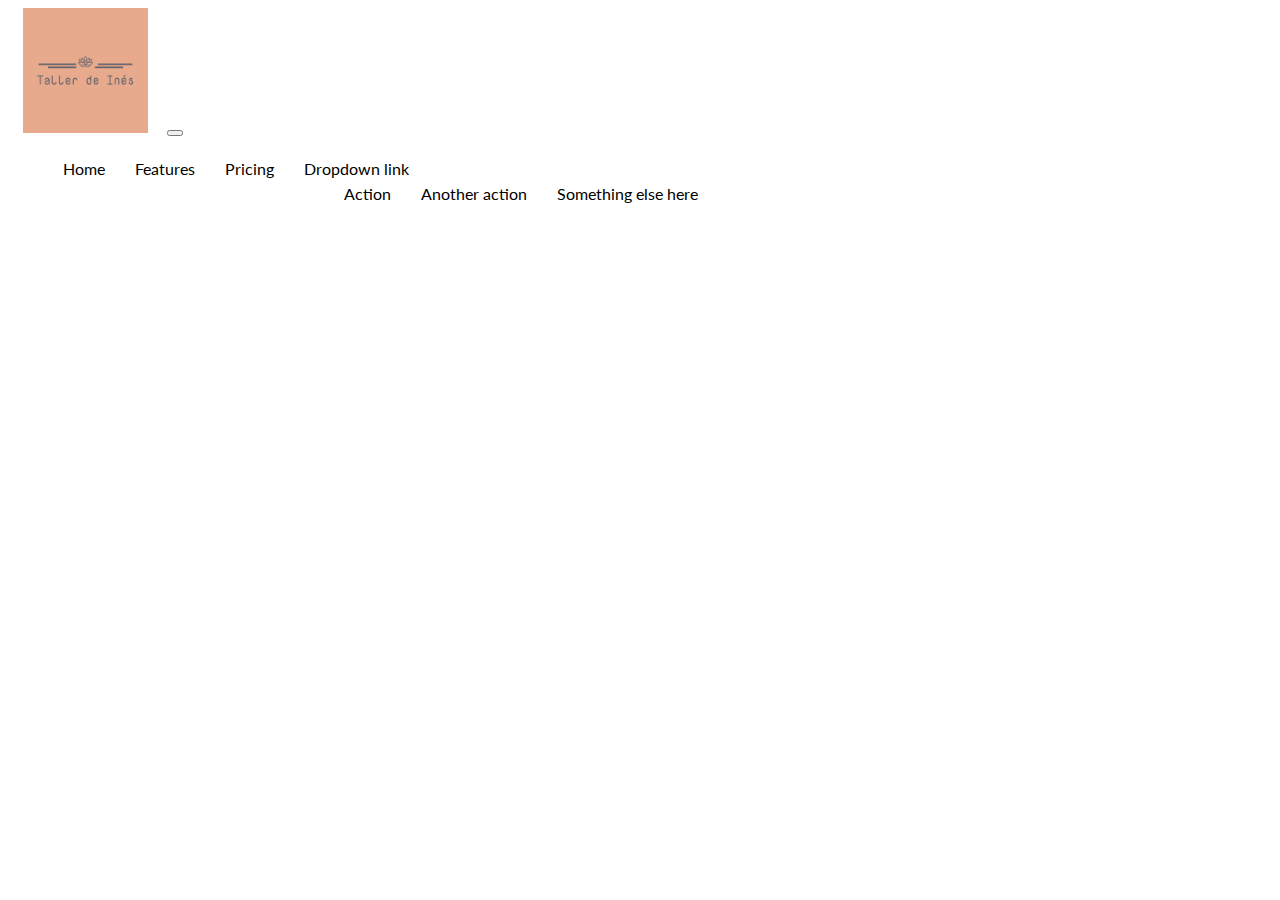
==== Nueva carpeta/index.html @ d44d2d5a "primer commit" ====
<!DOCTYPE html>
<html lang="en">

<head>
  <meta charset="UTF-8">
  <meta http-equiv="X-UA-Compatible" content="IE=edge">
  <meta name="viewport" content="width=device-width, initial-scale=1.0">
  <link href="https://cdn.jsdelivr.net/npm/bootstrap@5.2.0/dist/css/bootstrap.min.css" rel="stylesheet" integrity="sha384-gH2yIJqKdNHPEq0n4Mqa/HGKIhSkIHeL5AyhkYV8i59U5AR6csBvApHHNl/vI1Bx" crossorigin="anonymous">
  <link rel="stylesheet" href="./style.css">
  <title>Trabajo Integrador || Gugler</title>
</head>

<body>
  <!-- Encabezado -->
  <header class="encabezado bg-light">
      <nav class="navbar navbar-expand-lg bg-light">
        <div class="container-fluid">
          <a class="navbar-brand" href="./index.html"><img src="./imagenes/logo2.jpeg" height="125" width="125" alt="logo"></a>
          <button class="navbar-toggler" type="button" data-bs-toggle="collapse" data-bs-target="#navbarNavDropdown" aria-controls="navbarNavDropdown" aria-expanded="false" aria-label="Toggle navigation">
            <span class="navbar-toggler-icon"></span>
          </button>
          <div class="collapse navbar-collapse" id="navbarNavDropdown">
            <ul class="navbar-nav">
              <li class="nav-item">
                <a class="nav-link active" aria-current="page" href="#">Home</a>
              </li>
              <li class="nav-item">
                <a class="nav-link" href="#">Features</a>
              </li>
              <li class="nav-item">
                <a class="nav-link" href="#">Pricing</a>
              </li>
              <li class="nav-item dropdown">
                <a class="nav-link dropdown-toggle" href="#" role="button" data-bs-toggle="dropdown" aria-expanded="false">
                  Dropdown link
                </a>
                <ul class="dropdown-menu">
                  <li><a class="dropdown-item" href="#">Action</a></li>
                  <li><a class="dropdown-item" href="#">Another action</a></li>
                  <li><a class="dropdown-item" href="#">Something else here</a></li>
                </ul>
              </li>
            </ul>
          </div>
        </div>
      </nav>
      
    </div>

  </header>

  <!--Barra navegadora-->

  <!-- Carousel 
  <div id="carouselExampleCaptions" class="carousel slide" data-bs-ride="false">
    <div class="carousel-indicators">
      <button type="button" data-bs-target="#carouselExampleCaptions" data-bs-slide-to="0" class="active"
        aria-current="true" aria-label="Slide 1"></button>
      <button type="button" data-bs-target="#carouselExampleCaptions" data-bs-slide-to="1"
        aria-label="Slide 2"></button>
      <button type="button" data-bs-target="#carouselExampleCaptions" data-bs-slide-to="2"
        aria-label="Slide 3"></button>
    </div>
    <div class="carousel-inner">
      <div class="carousel-item active">
        <img src="./imagenes/carousel1.jpg" class="d-block w-100" alt="...">
        <div class="carousel-caption d-none d-md-block">
          <h5>First slide label</h5>
          <p>Some representative placeholder content for the first slide.</p>
        </div>
      </div>
      <div class="carousel-item">
        <img src="./imagenes/carousel2.jpg" class="d-block w-100" alt="...">
        <div class="carousel-caption d-none d-md-block">
          <h5>Second slide label</h5>
          <p>Some representative placeholder content for the second slide.</p>
        </div>
      </div>
      <div class="carousel-item">
        <img src="./imagenes/carousel3.jpg" class="d-block w-100" alt="...">
        <div class="carousel-caption d-none d-md-block">
          <h5>Third slide label</h5>
          <p>Some representative placeholder content for the third slide.</p>
        </div>
      </div>
    </div>
    <button class="carousel-control-prev" type="button" data-bs-target="#carouselExampleCaptions" data-bs-slide="prev">
      <span class="carousel-control-prev-icon" aria-hidden="true"></span>
      <span class="visually-hidden">Previous</span>
    </button>
    <button class="carousel-control-next" type="button" data-bs-target="#carouselExampleCaptions" data-bs-slide="next">
      <span class="carousel-control-next-icon" aria-hidden="true"></span>
      <span class="visually-hidden">Next</span>
    </button>
  </div>-->



  <!-- Pie de página 
  <footer>
    <div class="navbar pie">
      <div class="container flex">
        <nav>
          <ul>
            <li><a href="./comocomprar">Como comprar</a></li>
            <li><a href="facebook">Facebook</a></li>
            <li><a href="instagram">Instagram</a></li>
          </ul>
        </nav>
      </div>
    </div>
  </footer>-->
  
  <script src="https://cdn.jsdelivr.net/npm/bootstrap@5.2.0/dist/js/bootstrap.bundle.min.js" integrity="sha384-A3rJD856KowSb7dwlZdYEkO39Gagi7vIsF0jrRAoQmDKKtQBHUuLZ9AsSv4jD4Xa" crossorigin="anonymous"></script>
</body>
</html>
---- Nueva carpeta/style.css ----
@import url('https://fonts.googleapis.com/css2?family=Lato:wght@100;900&display=swap');;

:root{
    --primary-color: rgb(207, 235, 218); 
    --light-color: #f4f4f4;
    --dark-color: #333;
  
    /* --secondary-color: #1c3fa8;
    
    
    --success-color: #5cb85c;
    --error-color: #d9534f;
    */
}


body{
    font-family: 'Lato', sans-serif;
    color: var(--dark-color);
    line-height: 1.6;
}
ul{
    list-style: none;
}

a{
    text-decoration: none;
    color:var(--dark-color);
}
/*Encabezado*/
.encabezado{
    background-color:var(--primary-color);
    height: 100px;
    
}

.logo img{
    background-color: #f4f4f4;
    border-radius: 15px;
    float: left;

}


/* Navbar */
.navbar{
    display: inline;
    height: 70px;
    padding: auto;
    
}
.navbar ul{
    display: flex;
}
.navbar a{
    color: var(--dark-color);
    padding: 10px;
    margin: 0 5px;
}
.navbar a:hover{
    border-bottom: 2px var(--dark-color) solid;
}
.navbar .flex{
    justify-content: space-between;
}

/*Footer*/

.pie{
    background-color: var(--primary-color);
    justify-items: flex-end;
}

.pie a:hover{
    border: none;
}
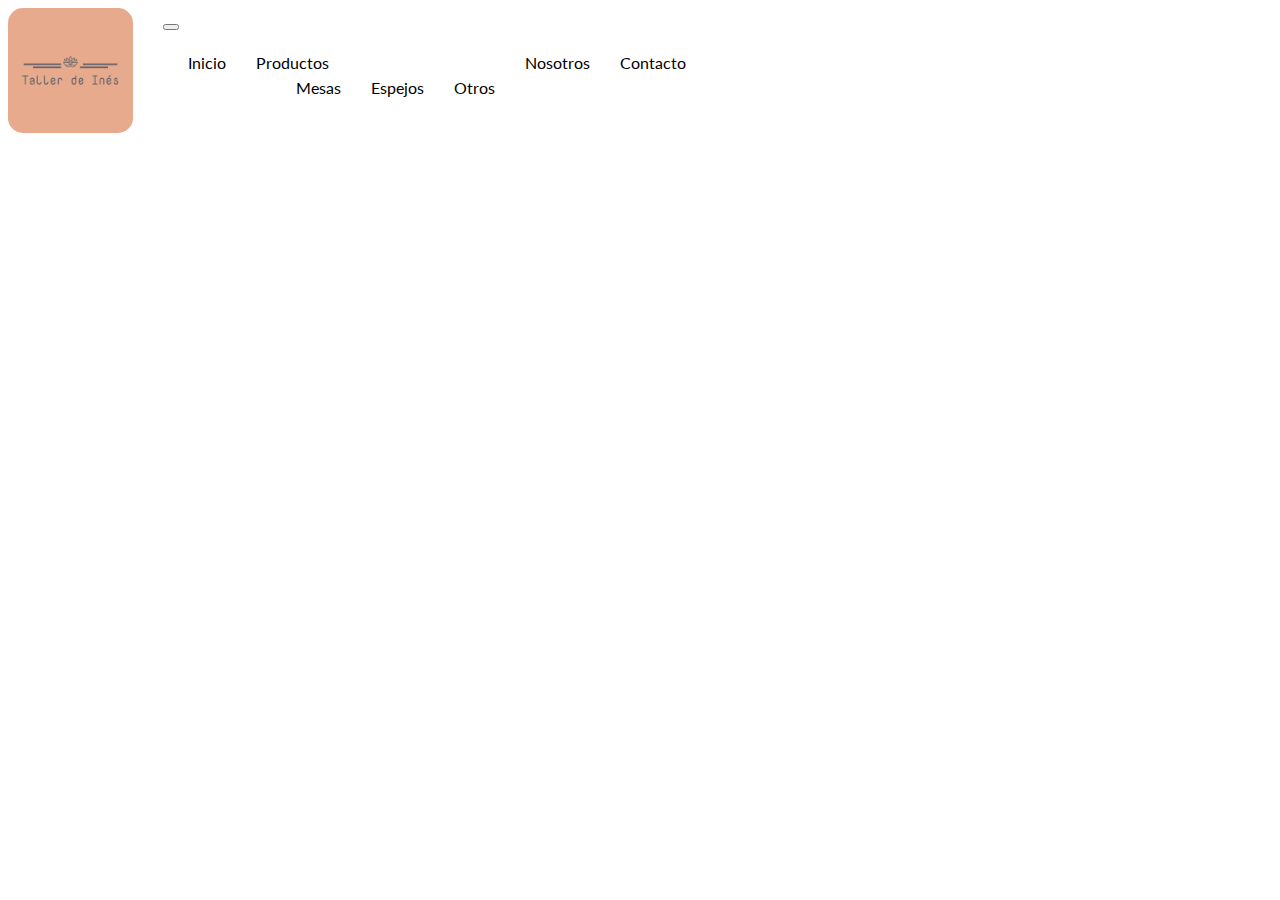
==== commit aa14a33b: "modificacion 1" ====
--- a/Nueva carpeta/index.html
+++ b/Nueva carpeta/index.html
@@ -11,35 +11,36 @@
 </head>
 
 <body>
-  <!-- Encabezado -->
+  <!-- Encabezado con Barra navegadora-->
   <header class="encabezado bg-light">
       <nav class="navbar navbar-expand-lg bg-light">
         <div class="container-fluid">
-          <a class="navbar-brand" href="./index.html"><img src="./imagenes/logo2.jpeg" height="125" width="125" alt="logo"></a>
+          <a class="navbar-brand logo" href="./index.html"><img src="./imagenes/logo2.jpeg" height="125" width="125" alt="logo"></a>
           <button class="navbar-toggler" type="button" data-bs-toggle="collapse" data-bs-target="#navbarNavDropdown" aria-controls="navbarNavDropdown" aria-expanded="false" aria-label="Toggle navigation">
             <span class="navbar-toggler-icon"></span>
           </button>
           <div class="collapse navbar-collapse" id="navbarNavDropdown">
             <ul class="navbar-nav">
               <li class="nav-item">
-                <a class="nav-link active" aria-current="page" href="#">Home</a>
-              </li>
-              <li class="nav-item">
-                <a class="nav-link" href="#">Features</a>
-              </li>
-              <li class="nav-item">
-                <a class="nav-link" href="#">Pricing</a>
+                <a class="nav-link active" aria-current="page" href="#">Inicio</a>
               </li>
               <li class="nav-item dropdown">
                 <a class="nav-link dropdown-toggle" href="#" role="button" data-bs-toggle="dropdown" aria-expanded="false">
-                  Dropdown link
+                  Productos
                 </a>
                 <ul class="dropdown-menu">
-                  <li><a class="dropdown-item" href="#">Action</a></li>
-                  <li><a class="dropdown-item" href="#">Another action</a></li>
-                  <li><a class="dropdown-item" href="#">Something else here</a></li>
+                  <li><a class="dropdown-item" href="#">Mesas</a></li>
+                  <li><a class="dropdown-item" href="#">Espejos</a></li>
+                  <li><a class="dropdown-item" href="#">Otros</a></li>
                 </ul>
               </li>
+              <li class="nav-item">
+                <a class="nav-link" href="#">Nosotros</a>
+              </li>
+              <li class="nav-item">
+                <a class="nav-link" href="#">Contacto</a>
+              </li>
+
             </ul>
           </div>
         </div>
@@ -49,7 +50,7 @@
 
   </header>
 
-  <!--Barra navegadora-->
+  
 
   <!-- Carousel 
   <div id="carouselExampleCaptions" class="carousel slide" data-bs-ride="false">
